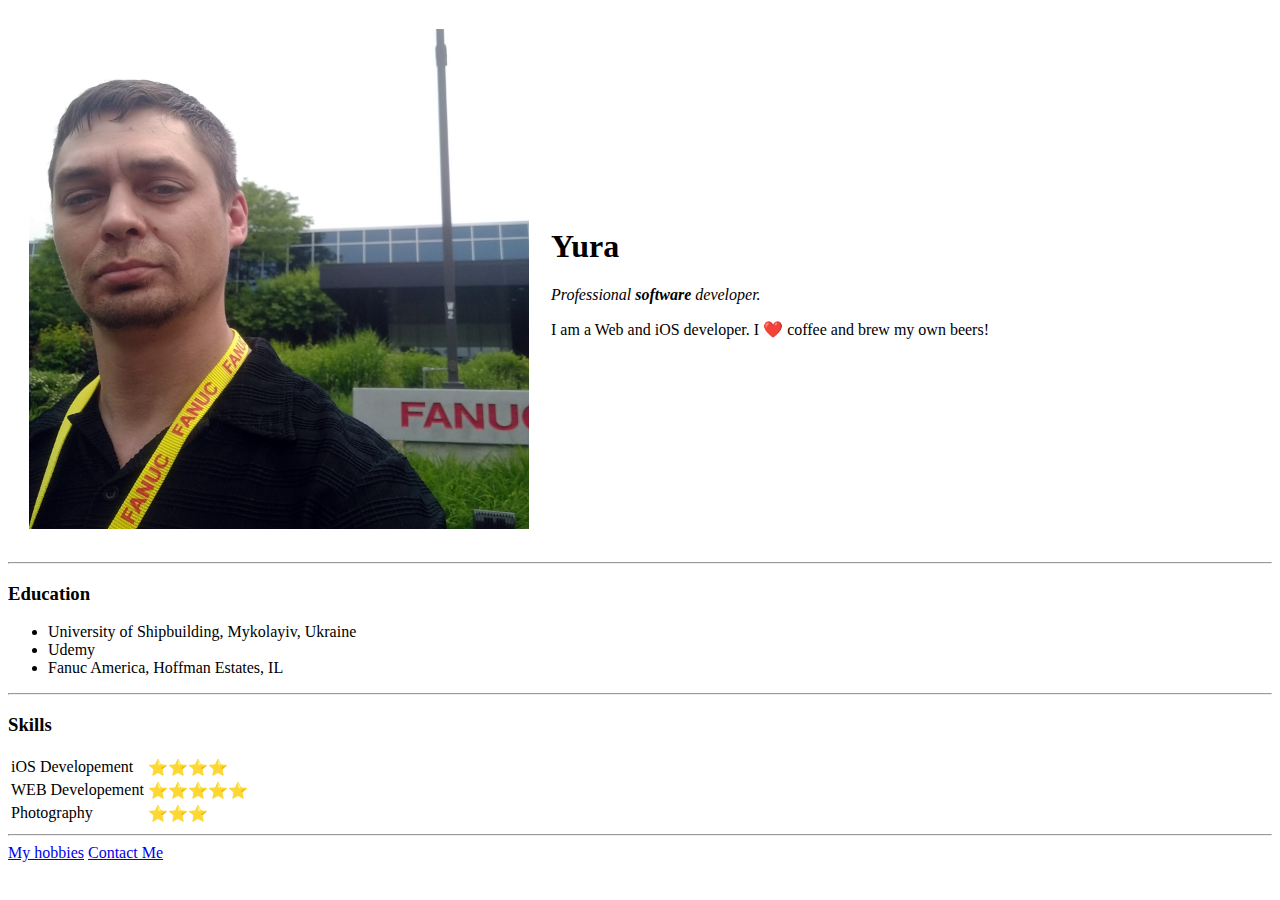
==== index.html @ ad9c49a9 "Update index.html" ====
<!DOCTYPE html>
<html lang="en" dir="ltr">

<head>
  <meta charset="utf-8">
  <title>🦊 Swiper 🐾🐾🐾🐾</title>
</head>

<body>
  <table cellspacing="20">
    <tr>
      <td><img src="images\yura001.png" alt="Software Engineering picture" width="500"></td>
      <td><h1>Yura</h1>
      <p><em>Professional <strong>software</strong> developer.</em></p>
      <p>I am a Web and iOS developer. I ❤️ coffee and brew my own beers!</p>
      </td>
    </tr>
  </table>


  <hr>

  <h3>Education</h3>
  <ul>
    <li>University of Shipbuilding, Mykolayiv, Ukraine</li>
    <li>Udemy</li>
    <li>Fanuc America, Hoffman Estates, IL</li>
  </ul>

  <hr>
  <h3>Skills</h3>
  <table>
      <tr>
        <td>iOS Developement</td>
        <td>⭐⭐⭐⭐</td>
      </tr>
      <tr>
        <td>WEB Developement</td>
        <td>⭐⭐⭐⭐⭐</td>
      </tr>
      <tr>
        <td>Photography</td>
        <td>⭐⭐⭐</td>
      </tr>
  </table>
  <hr>
  <a href="hobbies.html">My hobbies</a>
  <a href="contact-me.html">Contact Me</a>
</body>

</html>
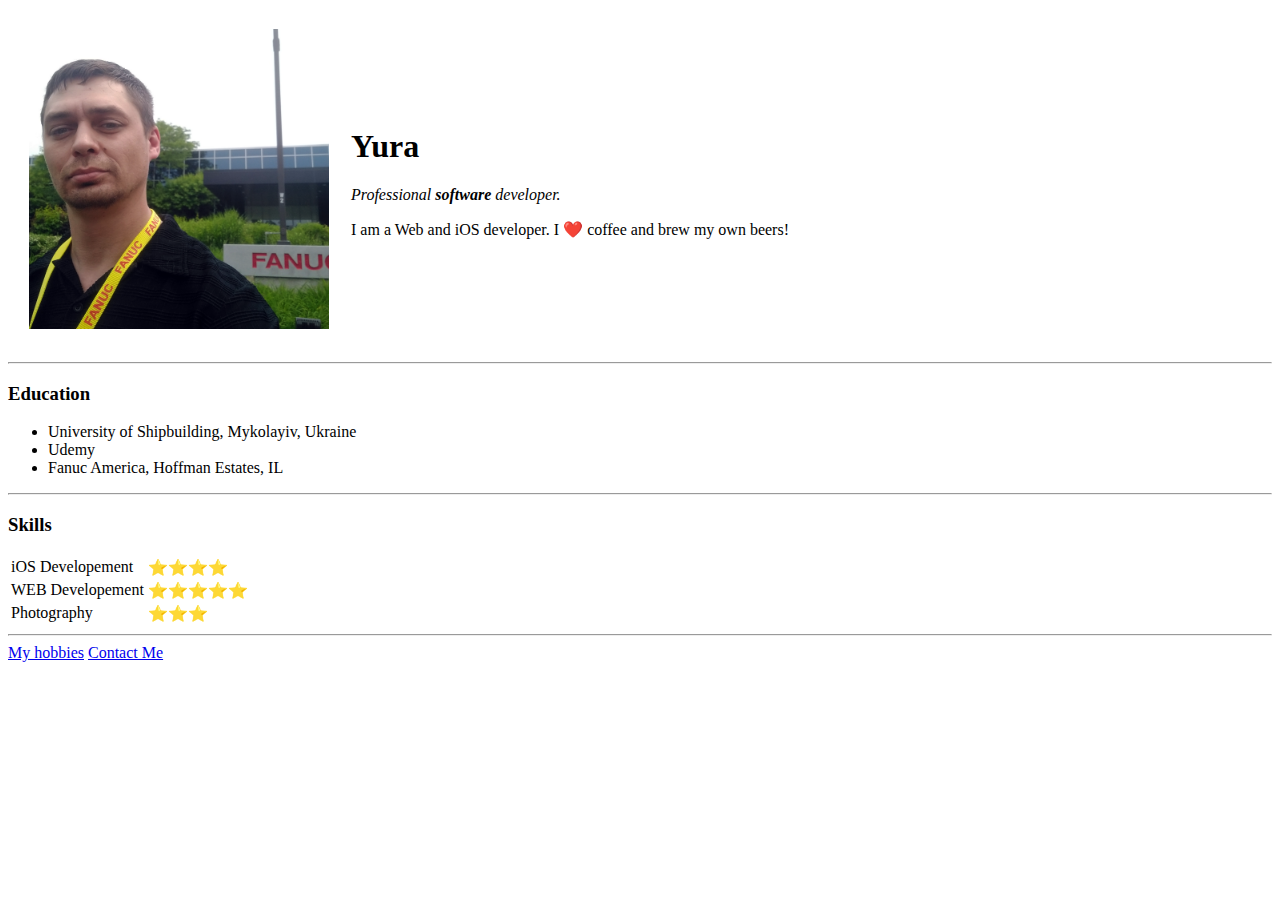
==== commit 52f5a842: "Update index.html" ====
--- a/index.html
+++ b/index.html
@@ -9,7 +9,7 @@
 <body>
   <table cellspacing="20">
     <tr>
-      <td><img src="images\yura001.png" alt="Software Engineering picture" width="500"></td>
+      <td><img src="images\yura001.png" alt="Software Engineering picture" width="300"></td>
       <td><h1>Yura</h1>
       <p><em>Professional <strong>software</strong> developer.</em></p>
       <p>I am a Web and iOS developer. I ❤️ coffee and brew my own beers!</p>
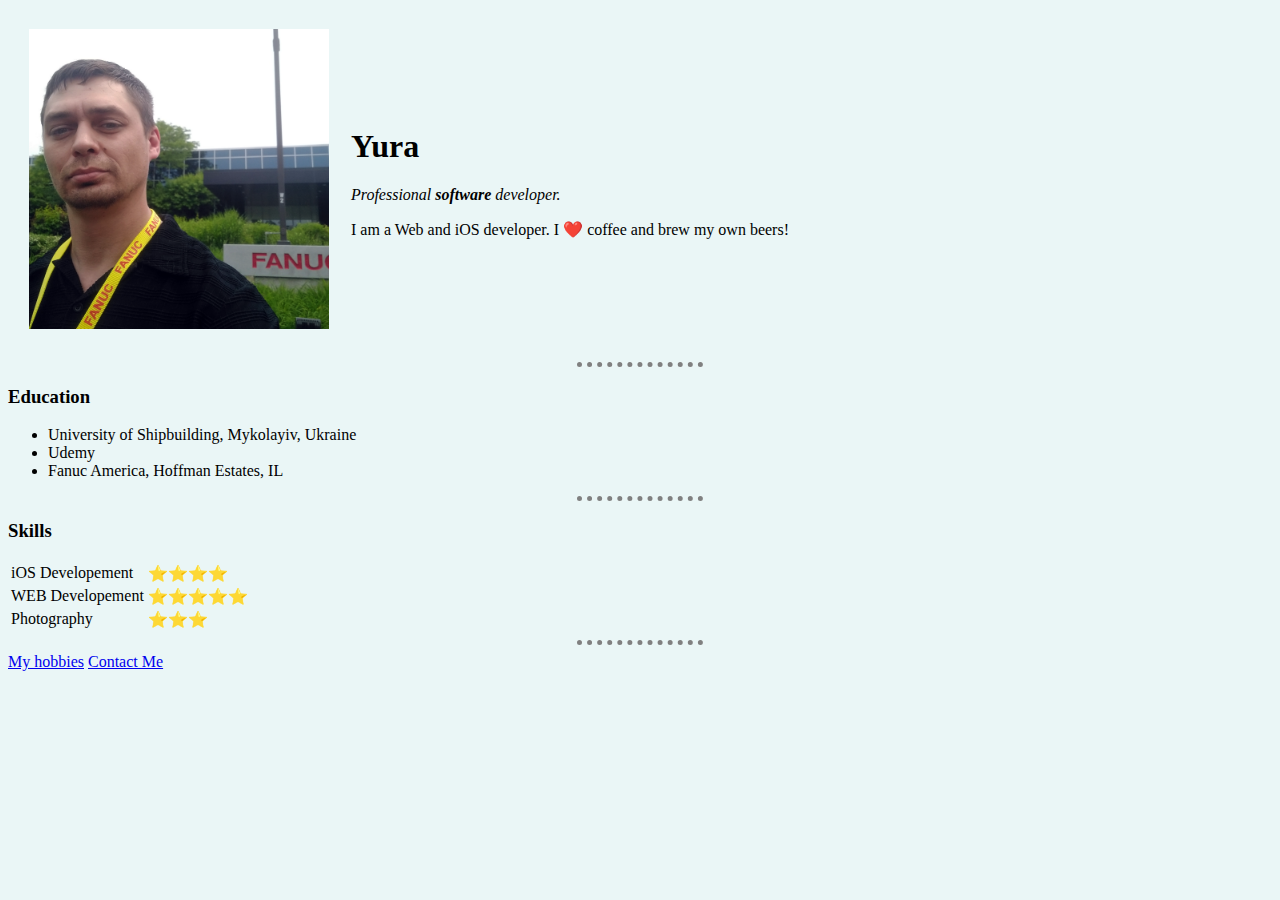
==== commit 9ec87ce5: "Update index.html" ====
--- a/index.html
+++ b/index.html
@@ -4,6 +4,7 @@
 <head>
   <meta charset="utf-8">
   <title>🦊 Swiper 🐾🐾🐾🐾</title>
+  <link rel="stylesheet" href="CSS/styles.css">
 </head>
 
 <body>
--- a/CSS/styles.css
+++ b/CSS/styles.css
@@ -0,0 +1,10 @@
+body{
+  background-color: #EAF6F6;
+}
+hr{
+  border-color: grey;
+  border-style: none;
+  border-top-style: dotted;
+  border-width: 5px;
+  width: 10%;
+}
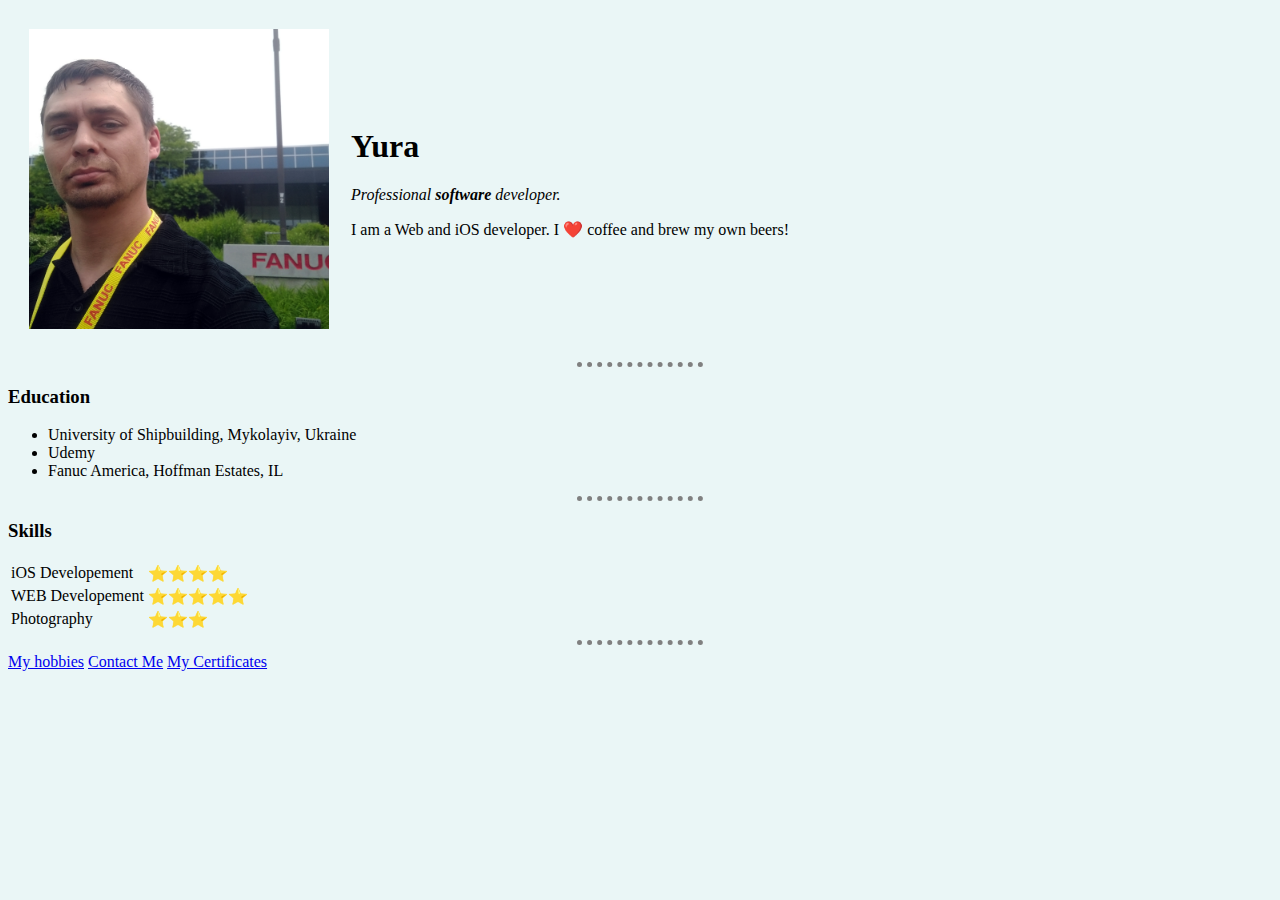
==== commit c22e3cba: "Update index.html" ====
--- a/index.html
+++ b/index.html
@@ -47,6 +47,7 @@
   <hr>
   <a href="hobbies.html">My hobbies</a>
   <a href="contact-me.html">Contact Me</a>
+  <a href="my-certificates.html">My Certificates</a>
 </body>
 
 </html>
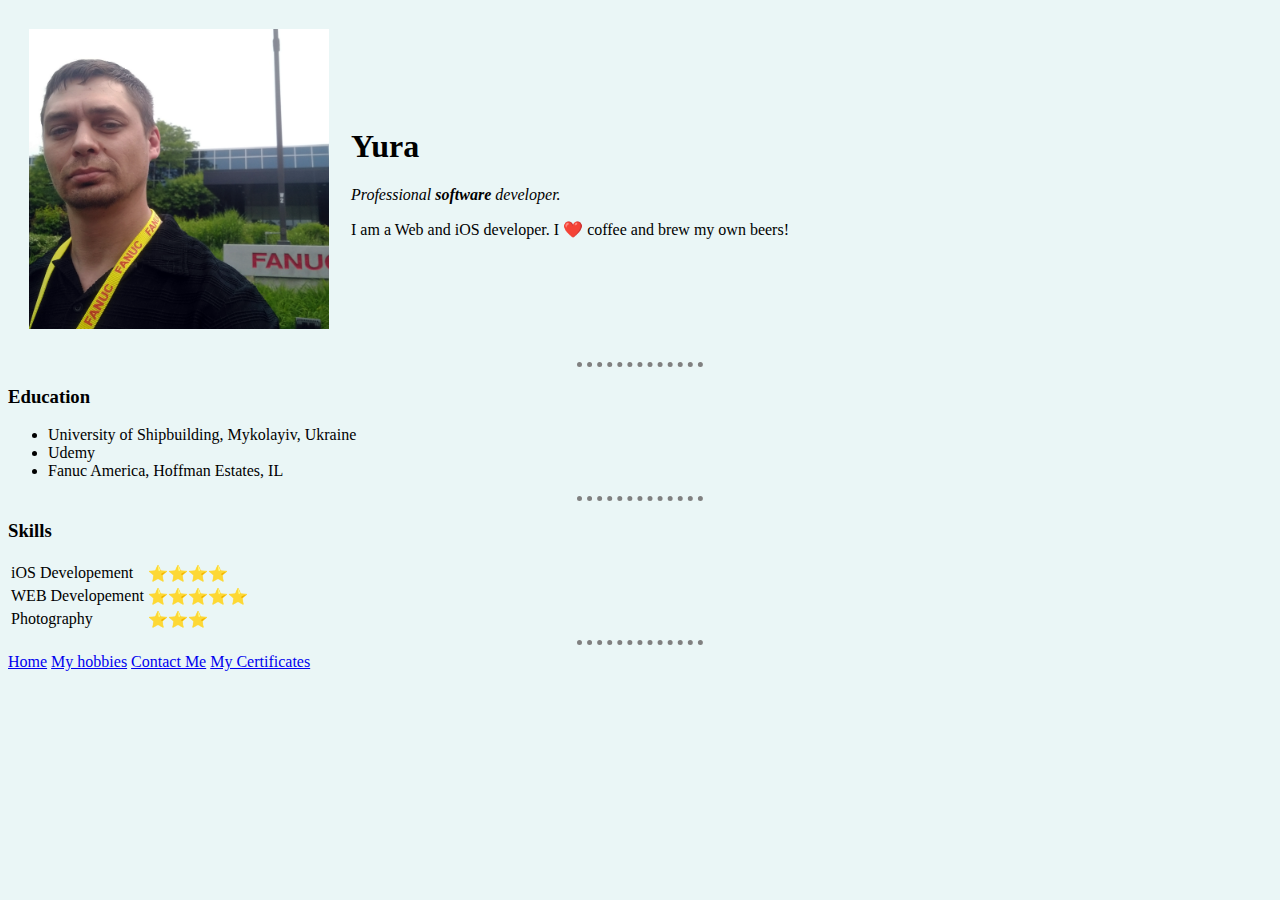
==== commit 5e7ed39c: "Update index.html" ====
--- a/index.html
+++ b/index.html
@@ -45,6 +45,7 @@
       </tr>
   </table>
   <hr>
+  <a href="index.html">Home</a>
   <a href="hobbies.html">My hobbies</a>
   <a href="contact-me.html">Contact Me</a>
   <a href="my-certificates.html">My Certificates</a>
